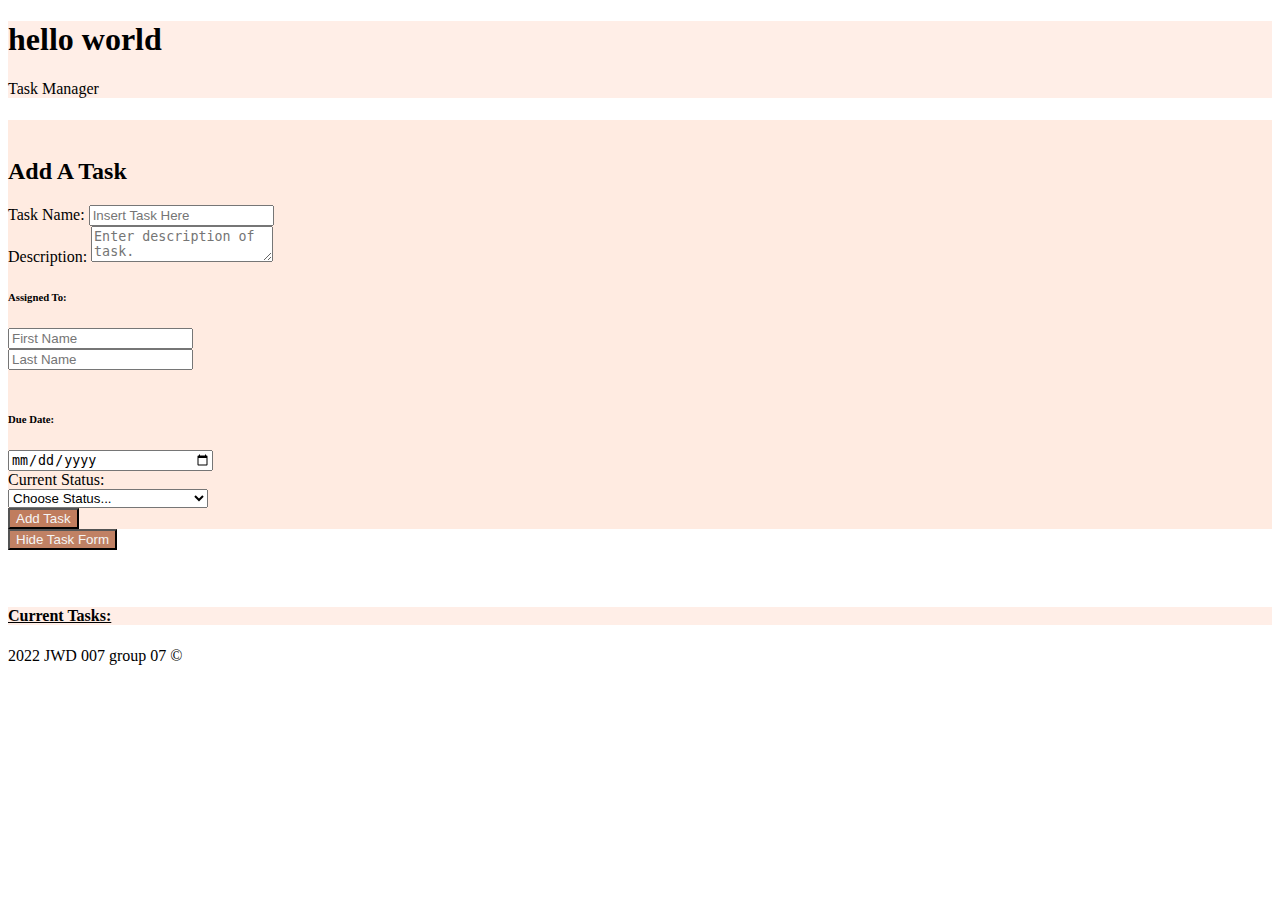
==== index.html @ ffa0e6c1 "sort function to put done status at bottom working" ====
<!DOCTYPE html>
<html lang="en">

<head>
    <meta charset="UTF-8">
    <meta name="viewport" content="width=device-width, initial-scale=1.0">
    <meta http-equiv="X-UA-Compatible" content="ie=edge">
    <!-- Bootstrap CSS -->
    <link rel="stylesheet" href="https://stackpath.bootstrapcdn.com/bootstrap/4.2.1/css/bootstrap.min.css"
        integrity="sha384-GJzZqFGwb1QTTN6wy59ffF1BuGJpLSa9DkKMp0DgiMDm4iYMj70gZWKYbI706tWS" crossorigin="anonymous">
    <link rel="stylesheet" href="assets/style.css">
    <title>Paola's Template Main Page</title>
</head>




<body>
    <header>
        <div class="container-fluid">

            <div class="row jumbotron" style="background-color: rgba(253, 168, 128, 0.192);">
                <div class="col-12">
                    <h1 class="display-2 text-center align-center text-uppercase">hello world</h1>
                    <p class="lead display-5 text-center align-center font-weight-light pb-3">Task Manager</p>
                </div>
            </div>


    </header>

    <main>
        <div class="container">

            <div class="row justify-content-center">
                <!--start code for collapse -->

                <div class="accordion" id="accordionExample">

                    <div class="accordion-item">
                        <!--start code for expand-->
                        <div id="collapseAdd" class="collapse show" aria-labelledby="headingOne"
                            data-parent="#accordionExample">
                            <div class="card-body">

                                <div class="col-sm-3"></div>
                                <!-- Container (Adding a Task)-->
                                <div
                                    class=" text-center col-auto shadow-lg p-2 bg-light rounded mr-3 ml-3 position-static mt-3 mb-5">
                                    <div style="background-color: rgba(253, 168, 128, 0.235);">
                                        <h5 class="display-6 text-center text-uppercase font-weight-light"></h5>
                                        <br>
                                        <h2 class="font-weight-light mb-4">Add A Task</h2>
                                        <!--Name of Task-->
                                        <!--wrapped forms in form-->
                                        <form id="taskForm" class="needs-validation" data-taskId="" novalidate>
                                            <div class="form-group px-3">
                                                <label for="formTaskNameInput" class="font-weight-light">Task
                                                    Name:</label>
                                                <input type="text" class="form-control mx-auto" id="formTaskNameInput"
                                                    placeholder="Insert Task Here" required value="">
                                            </div>
                                            <!--Description-->
                                            <div class="form-group col-auto">
                                                <div class="mb-3">
                                                    <label for="validationTextarea"
                                                        class="font-weight-light">Description:</label>
                                                    <textarea class="form-control" id="formTaskDescriptionInput"
                                                        placeholder="Enter description of task." required></textarea>
                                                </div>
                                            </div>
                                            <!--Assigned To-->
                                            <h6 class="text-center font-weight-light">Assigned To:</h6>
                                            <div class="row px-3">
                                                <div class="col px-3">
                                                    <input type="text" class="form-control width-30 name" id="firstName"
                                                        placeholder="First Name" required>
                                                </div>
                                                <div class="col px-3 pb-3">
                                                    <input type="text" class="form-control w-100 name" id="lastName"
                                                        placeholder="Last Name" required>
                                                </div>
                                                <br>
                                            </div>
                                            <!--Due Date-->
                                            <h6 class="text-center font-weight-light">Due Date:</h6>
                                            <div class="form-group px-3 text-center justify-content-center">
                                                <input style="width: 200px;" class="form-control text-center mx-auto"
                                                    id="date" name="date" placeholder="MM/DD/YYYY" type="date" required
                                                    data-invalid-message="custom message from php here">
                                            </div>
                                            <!--Status-->
                                            <div class="input-status mb-3">
                                                <div class="input-status-prepend">
                                                    <label
                                                        class="input-status-text font-weight-light text-center mx-auto"
                                                        for="inputStatusSelect01">Current
                                                        Status:</label>
                                                </div>
                                                <!-- Changed value of numbers so that they will show on web page -->
                                                <select style="width: 200px" class="custom-select"
                                                    id="inputStatusSelect01" required>
                                                    <option value="">Choose Status...</option>
                                                    <option value="0Not Started">Not Started</option>
                                                    <option value="0In Progress">In Progress</option>

                                                    <option value="1Done">Done</option>
                                                </select>
                                            </div>
                                            <!--Submit Button-->


                                        </form>
                                        <div class="row p-3">
                                            <button class="btn btn-light mx-auto" id="addTaskUpdate" style="background-color: rgba(177, 98, 62, 0.804); outline-style:
                                                                                        #000;">Add Task</button>
                                        </div>
                                    </div>

                                </div>
                                <div class="col-sm-3"></div>
                            </div>
                        </div>
                    </div>
                    <div class="row justify-content-center">
                        <button id="collapseFormButton" onclick="toggleTaskFormVisibilityHandler(this)"
                            class="btn-light btn mb-4" type="button" data-toggle="collapse" data-target="#collapseAdd"
                            aria-expanded="true" aria-controls="collapseAdd closed"
                            style="background-color: rgba(177, 98, 62, 0.804); outline-style: #000;">
                            Hide Task Form
                        </button>
                    </div>
                </div>
            </div>
        </div>


        <br>
        <br>
        <div class="container">


            <!-- Task Cards -->
            <div class="shadow-lg p-2 bg-light rounded ml-3 mr-3 mb-3">
                <!-- Changed pink background -->
                <div class="pb-3" style="background-color: rgba(253, 168, 128, 0.192);">
                    <!--accordioncontainer-->
                    <h4 class="font-weight-light text-center p-3"><u>Current Tasks:</u></h4>
                    <div class="container" id="accordion">

                    </div>
                </div>
            </div>
        </div>
        <!-- Footer -->
        <footer class="align-center text-center">2022 JWD 007 group 07 &copy;</footer><br>

        <!-- Bootstrap's JavaScript Files -->
        <script src="https://code.jquery.com/jquery-3.3.1.slim.min.js"
            integrity="sha384-q8i/X+965DzO0rT7abK41JStQIAqVgRVzpbzo5smXKp4YfRvH+8abtTE1Pi6jizo"
            crossorigin="anonymous"></script>
        <script src="https://cdnjs.cloudflare.com/ajax/libs/popper.js/1.14.6/umd/popper.min.js"
            integrity="sha384-wHAiFfRlMFy6i5SRaxvfOCifBUQy1xHdJ/yoi7FRNXMRBu5WHdZYu1hA6ZOblgut"
            crossorigin="anonymous"></script>
        <script src="https://stackpath.bootstrapcdn.com/bootstrap/4.2.1/js/bootstrap.min.js"
            integrity="sha384-B0UglyR+jN6CkvvICOB2joaf5I4l3gm9GU6Hc1og6Ls7i6U/mkkaduKaBhlAXv9k"
            crossorigin="anonymous"></script>
        <script src="./assets/tasks.js"></script>
        <script src="./assets/script.js"></script>
    </main>

</body>

</html>
---- assets/style.css ----
body {
  background-attachment: fixed;
  background-image: url("/images/aesthetic.jpg");
  background-size: cover;
}
.card-img-top {
  width: 100%;
  height: 15vw;
  object-fit: cover;
}
.closed {
  width: 100%;
}
.btn-light {
  color: whitesmoke;
}
/*input:invalid {
  border: 2px dashed red;
}*/
option[value="Done"] {
  background-color: gray;
}
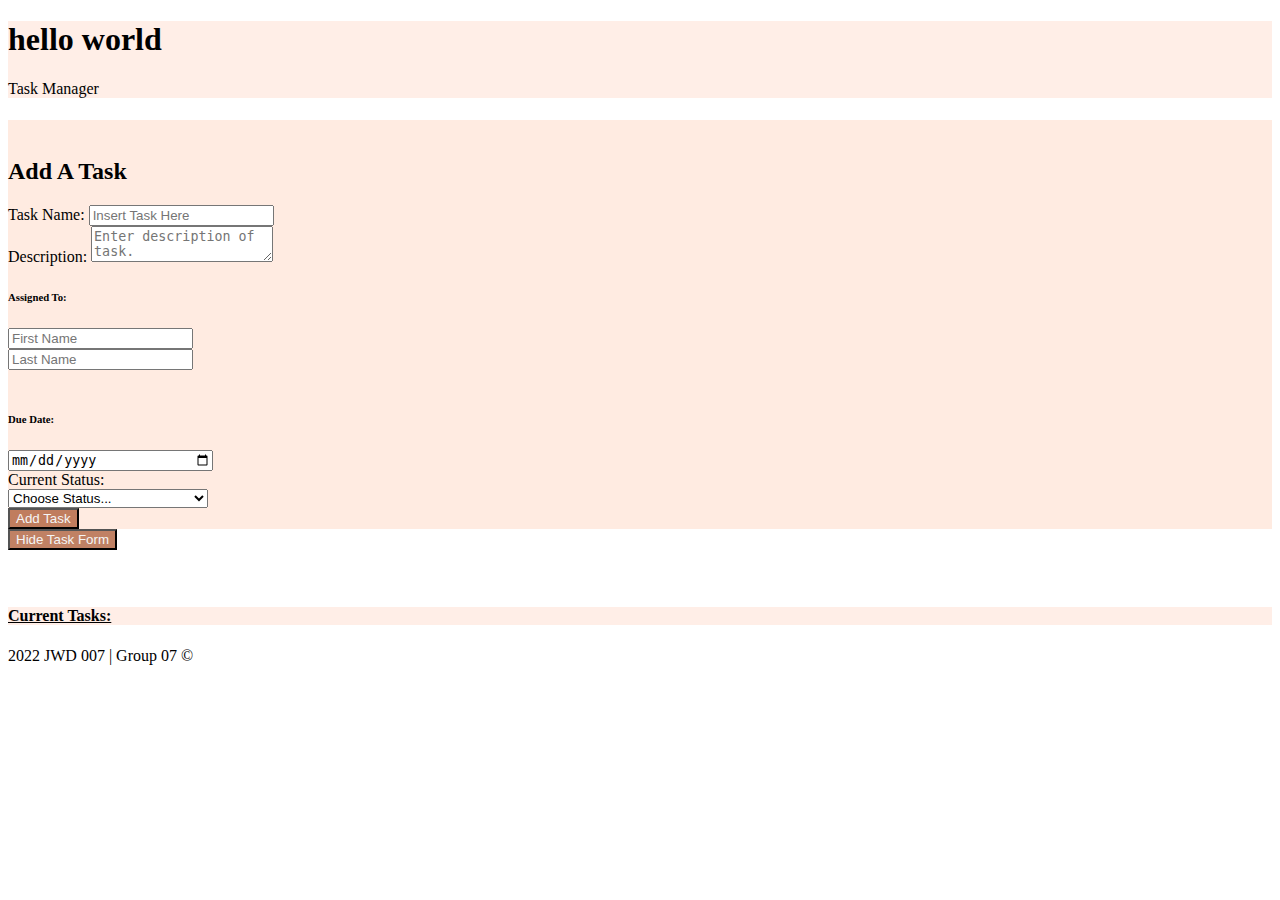
==== commit 67936ca4: "changed title and footer" ====
--- a/index.html
+++ b/index.html
@@ -9,7 +9,7 @@
     <link rel="stylesheet" href="https://stackpath.bootstrapcdn.com/bootstrap/4.2.1/css/bootstrap.min.css"
         integrity="sha384-GJzZqFGwb1QTTN6wy59ffF1BuGJpLSa9DkKMp0DgiMDm4iYMj70gZWKYbI706tWS" crossorigin="anonymous">
     <link rel="stylesheet" href="assets/style.css">
-    <title>Paola's Template Main Page</title>
+    <title>Group 7 | Task Manager</title>
 </head>
 
 
@@ -101,10 +101,10 @@
                                                 <select style="width: 200px" class="custom-select"
                                                     id="inputStatusSelect01" required>
                                                     <option value="">Choose Status...</option>
-                                                    <option value="0Not Started">Not Started</option>
-                                                    <option value="0In Progress">In Progress</option>
-
-                                                    <option value="1Done">Done</option>
+                                                    <option value="To Do">To Do</option>
+                                                    <option value="In Progress">In Progress</option>
+                                                    <option value="Review">Review</option>
+                                                    <option value="Done">Done</option>
                                                 </select>
                                             </div>
                                             <!--Submit Button-->
@@ -153,7 +153,7 @@
             </div>
         </div>
         <!-- Footer -->
-        <footer class="align-center text-center">2022 JWD 007 group 07 &copy;</footer><br>
+        <footer class="align-center text-center">2022 JWD 007 | Group 07 &copy;</footer><br>
 
         <!-- Bootstrap's JavaScript Files -->
         <script src="https://code.jquery.com/jquery-3.3.1.slim.min.js"
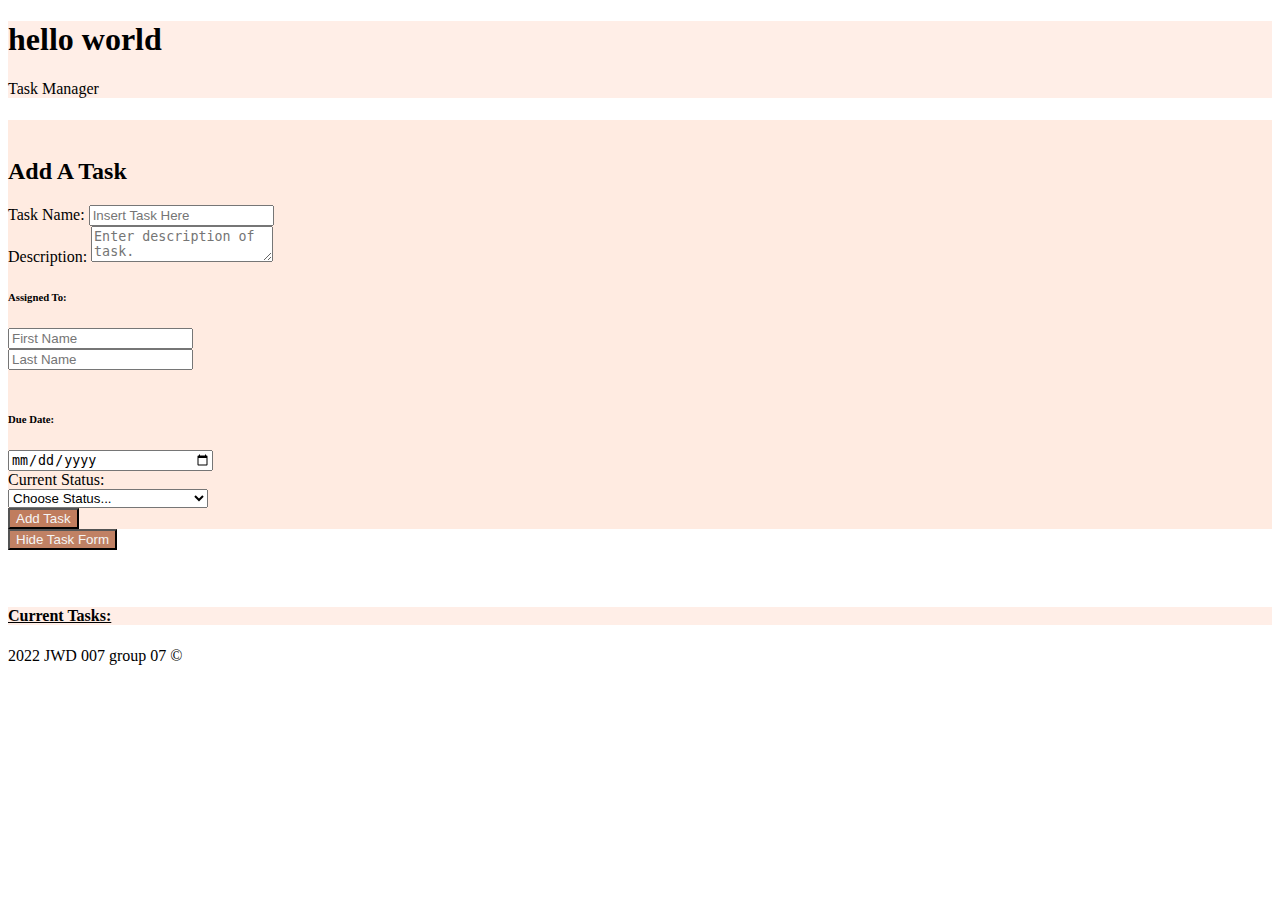
==== commit 0f5c6f4c: "sort function works, only moves done to end of list" ====
--- a/index.html
+++ b/index.html
@@ -9,7 +9,7 @@
     <link rel="stylesheet" href="https://stackpath.bootstrapcdn.com/bootstrap/4.2.1/css/bootstrap.min.css"
         integrity="sha384-GJzZqFGwb1QTTN6wy59ffF1BuGJpLSa9DkKMp0DgiMDm4iYMj70gZWKYbI706tWS" crossorigin="anonymous">
     <link rel="stylesheet" href="assets/style.css">
-    <title>Group 7 | Task Manager</title>
+    <title>Paola's Template Main Page</title>
 </head>
 
 
@@ -101,9 +101,9 @@
                                                 <select style="width: 200px" class="custom-select"
                                                     id="inputStatusSelect01" required>
                                                     <option value="">Choose Status...</option>
-                                                    <option value="To Do">To Do</option>
+                                                    <option value="Not Started">Not Started</option>
                                                     <option value="In Progress">In Progress</option>
-                                                    <option value="Review">Review</option>
+
                                                     <option value="Done">Done</option>
                                                 </select>
                                             </div>
@@ -153,7 +153,7 @@
             </div>
         </div>
         <!-- Footer -->
-        <footer class="align-center text-center">2022 JWD 007 | Group 07 &copy;</footer><br>
+        <footer class="align-center text-center">2022 JWD 007 group 07 &copy;</footer><br>
 
         <!-- Bootstrap's JavaScript Files -->
         <script src="https://code.jquery.com/jquery-3.3.1.slim.min.js"
--- a/assets/style.css
+++ b/assets/style.css
@@ -1,7 +1,8 @@
 body {
   background-attachment: fixed;
-  background-image: url("/images/aesthetic.jpg");
+  background-image: url("../images/aesthetic.jpg");
   background-size: cover;
+  background-repeat: no-repeat;
 }
 .card-img-top {
   width: 100%;
@@ -17,6 +18,3 @@
 /*input:invalid {
   border: 2px dashed red;
 }*/
-option[value="Done"] {
-  background-color: gray;
-}
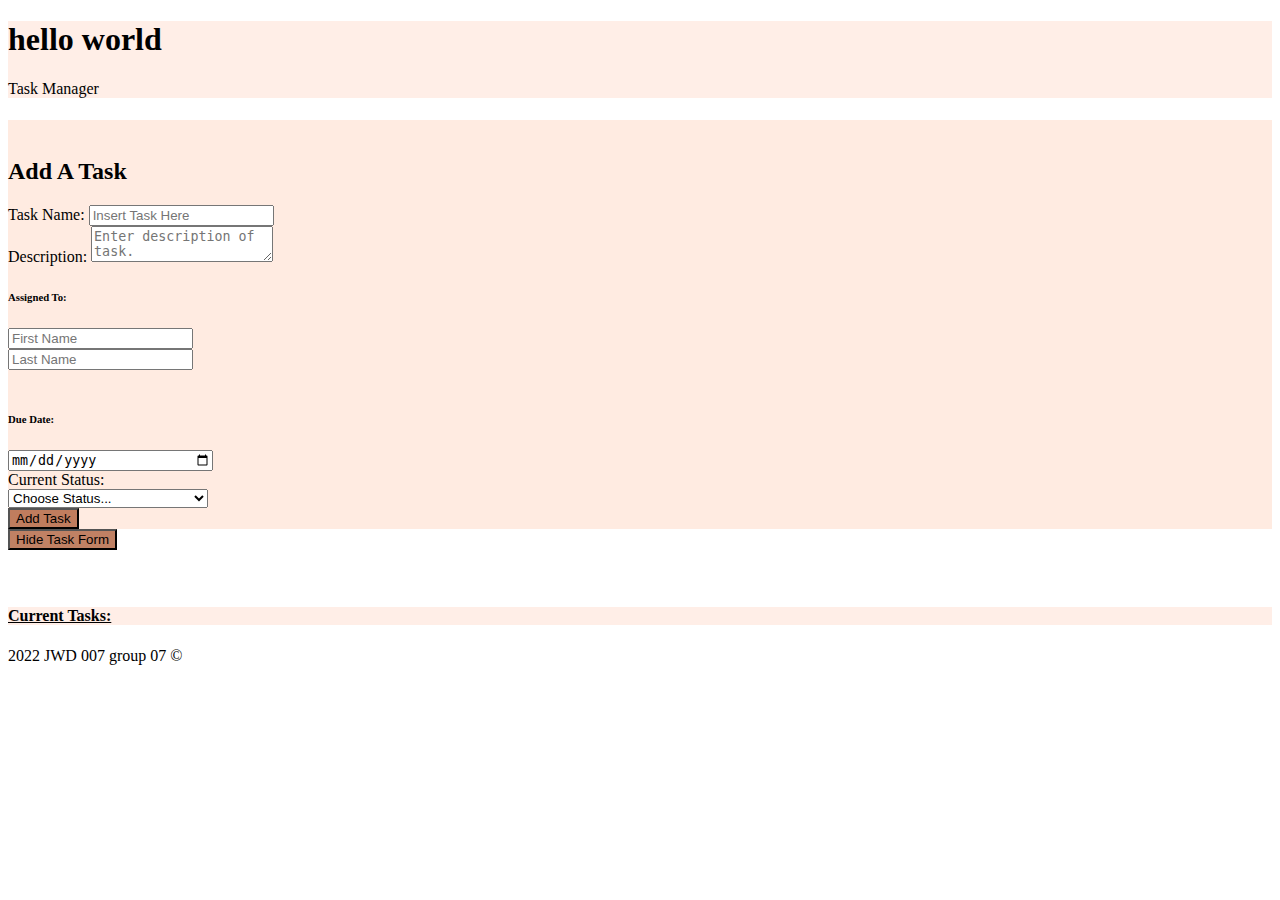
==== commit c2a52f52: "trying to link css absolute path" ====
--- a/index.html
+++ b/index.html
@@ -8,7 +8,8 @@
     <!-- Bootstrap CSS -->
     <link rel="stylesheet" href="https://stackpath.bootstrapcdn.com/bootstrap/4.2.1/css/bootstrap.min.css"
         integrity="sha384-GJzZqFGwb1QTTN6wy59ffF1BuGJpLSa9DkKMp0DgiMDm4iYMj70gZWKYbI706tWS" crossorigin="anonymous">
-    <link rel="stylesheet" href="assets/style.css">
+    <!--<link rel="stylesheet" href="assets/style.css">-->
+    <link rel="https://isisrobbs.github.io/JWD_FinalProject_Group7/assets/style.css">
     <title>Paola's Template Main Page</title>
 </head>
 
--- a/assets/style.css
+++ b/assets/style.css
@@ -1,8 +1,7 @@
 body {
   background-attachment: fixed;
-  background-image: url("../images/aesthetic.jpg");
+  background-image: url("/images/aesthetic.jpg");
   background-size: cover;
-  background-repeat: no-repeat;
 }
 .card-img-top {
   width: 100%;
@@ -18,3 +17,6 @@
 /*input:invalid {
   border: 2px dashed red;
 }*/
+option[value="Done"] {
+  background-color: gray;
+}
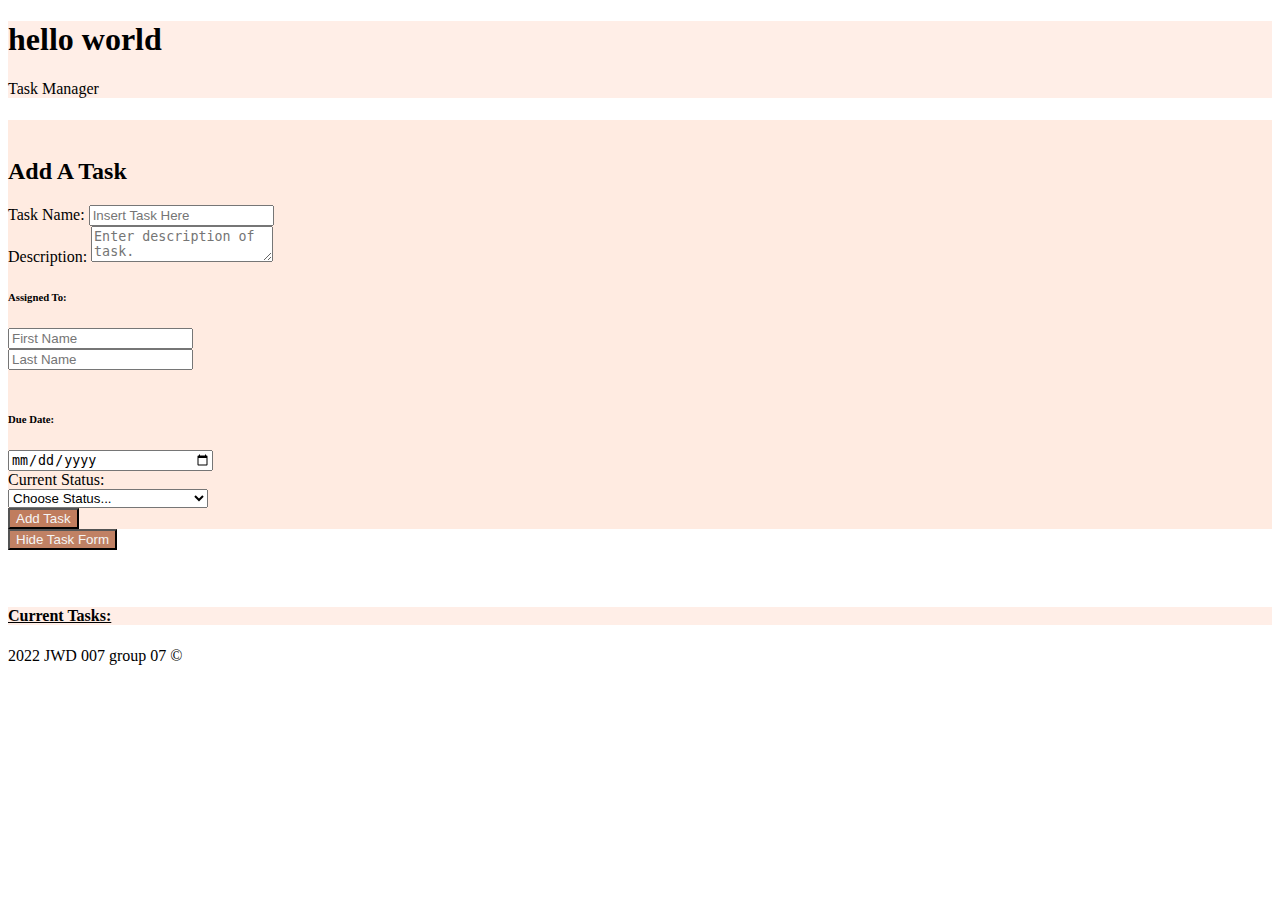
==== commit 516721c1: "fixing" ====
--- a/index.html
+++ b/index.html
@@ -8,15 +8,16 @@
     <!-- Bootstrap CSS -->
     <link rel="stylesheet" href="https://stackpath.bootstrapcdn.com/bootstrap/4.2.1/css/bootstrap.min.css"
         integrity="sha384-GJzZqFGwb1QTTN6wy59ffF1BuGJpLSa9DkKMp0DgiMDm4iYMj70gZWKYbI706tWS" crossorigin="anonymous">
-    <!--<link rel="stylesheet" href="assets/style.css">-->
-    <link rel="https://isisrobbs.github.io/JWD_FinalProject_Group7/assets/style.css">
+    <link rel="stylesheet" href="assets/style.css">
     <title>Paola's Template Main Page</title>
 </head>
 
 
 
 
-<body>
+<body style="  background-attachment: fixed;
+background-image: url(/images/aesthetic.jpg);
+background-size: cover; ">
     <header>
         <div class="container-fluid">
 
--- a/assets/style.css
+++ b/assets/style.css
@@ -1,6 +1,6 @@
 body {
   background-attachment: fixed;
-  background-image: url("/images/aesthetic.jpg");
+  background-image: url("https://github.com/IsisRobbs/JWD_FinalProject_Group7/blob/main/images/aesthetic.jpg?raw=true");
   background-size: cover;
 }
 .card-img-top {
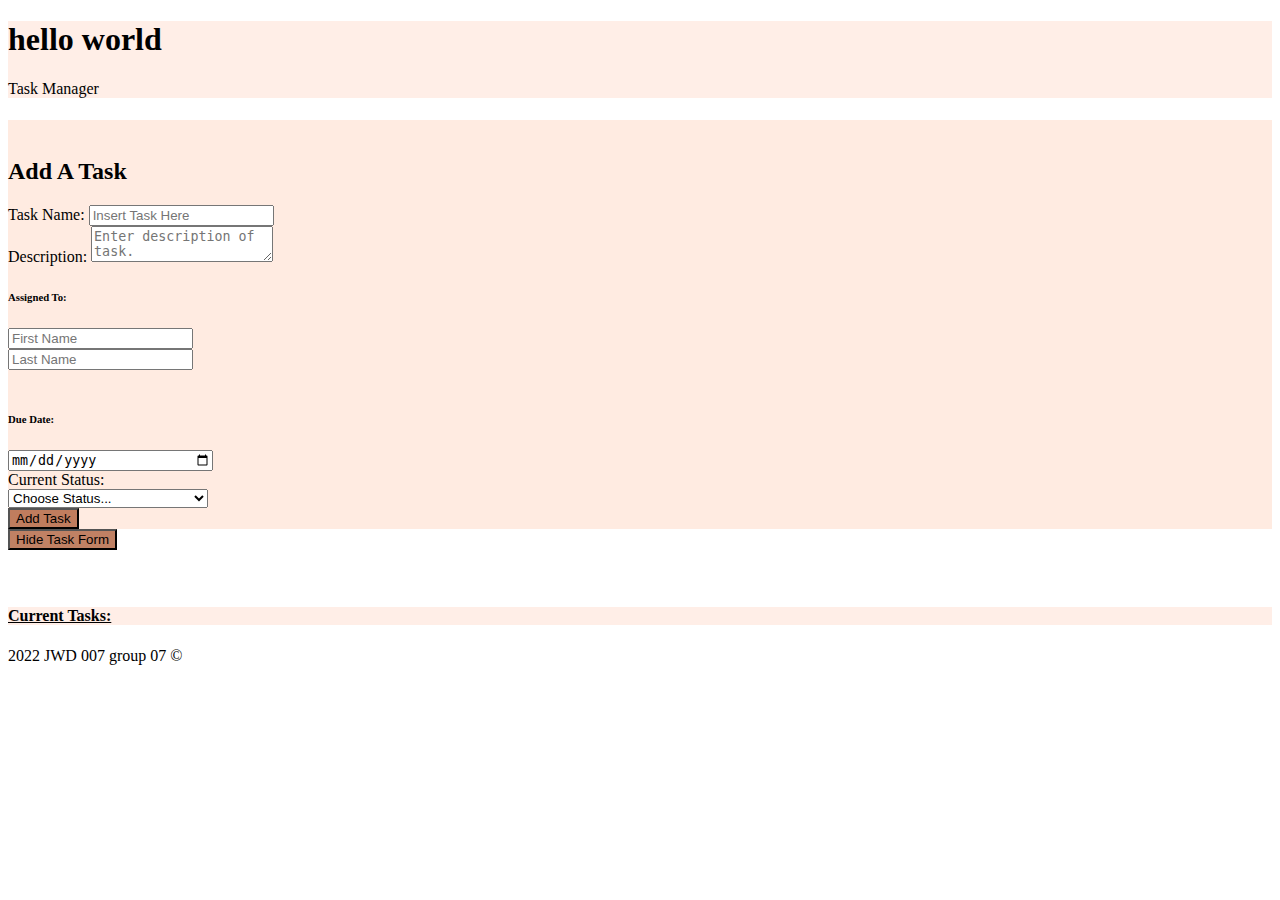
==== commit ebd409cc: "added bootstrap" ====
--- a/index.html
+++ b/index.html
@@ -8,7 +8,8 @@
     <!-- Bootstrap CSS -->
     <link rel="stylesheet" href="https://stackpath.bootstrapcdn.com/bootstrap/4.2.1/css/bootstrap.min.css"
         integrity="sha384-GJzZqFGwb1QTTN6wy59ffF1BuGJpLSa9DkKMp0DgiMDm4iYMj70gZWKYbI706tWS" crossorigin="anonymous">
-    <link rel="stylesheet" href="assets/style.css">
+    <!--<link rel="stylesheet" href="assets/style.css">-->
+    <link rel="https://isisrobbs.github.io/JWD_FinalProject_Group7/assets/style.css">
     <title>Paola's Template Main Page</title>
 </head>
 
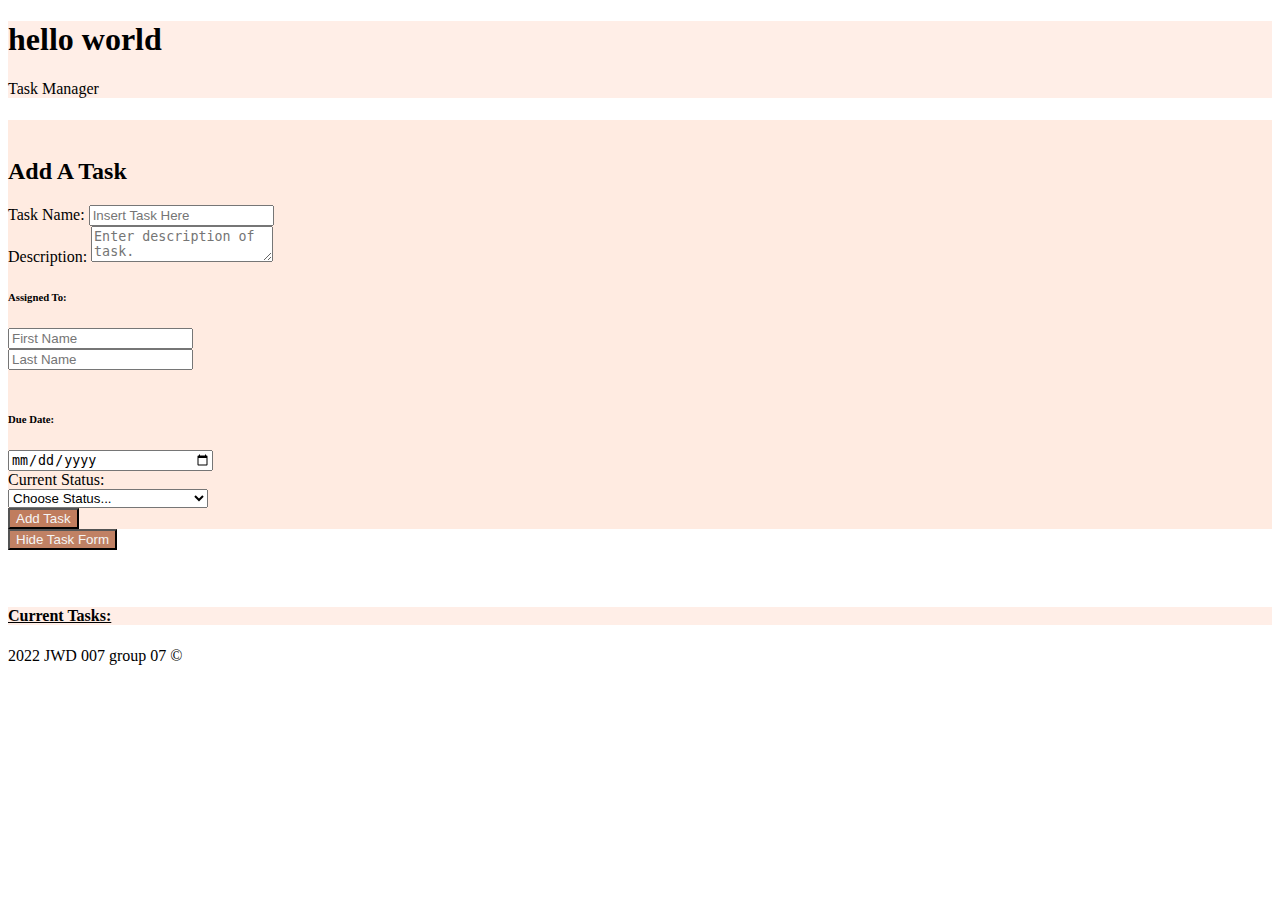
==== commit f4cba7fe: "original css link" ====
--- a/index.html
+++ b/index.html
@@ -8,17 +8,15 @@
     <!-- Bootstrap CSS -->
     <link rel="stylesheet" href="https://stackpath.bootstrapcdn.com/bootstrap/4.2.1/css/bootstrap.min.css"
         integrity="sha384-GJzZqFGwb1QTTN6wy59ffF1BuGJpLSa9DkKMp0DgiMDm4iYMj70gZWKYbI706tWS" crossorigin="anonymous">
-    <!--<link rel="stylesheet" href="assets/style.css">-->
-    <link rel="https://isisrobbs.github.io/JWD_FinalProject_Group7/assets/style.css">
+    <link rel="stylesheet" href="assets/style.css">
+    <!--<link rel="https://isisrobbs.github.io/JWD_FinalProject_Group7/assets/style.css">-->
     <title>Paola's Template Main Page</title>
 </head>
 
 
 
 
-<body style="  background-attachment: fixed;
-background-image: url(/images/aesthetic.jpg);
-background-size: cover; ">
+<body>
     <header>
         <div class="container-fluid">
 
